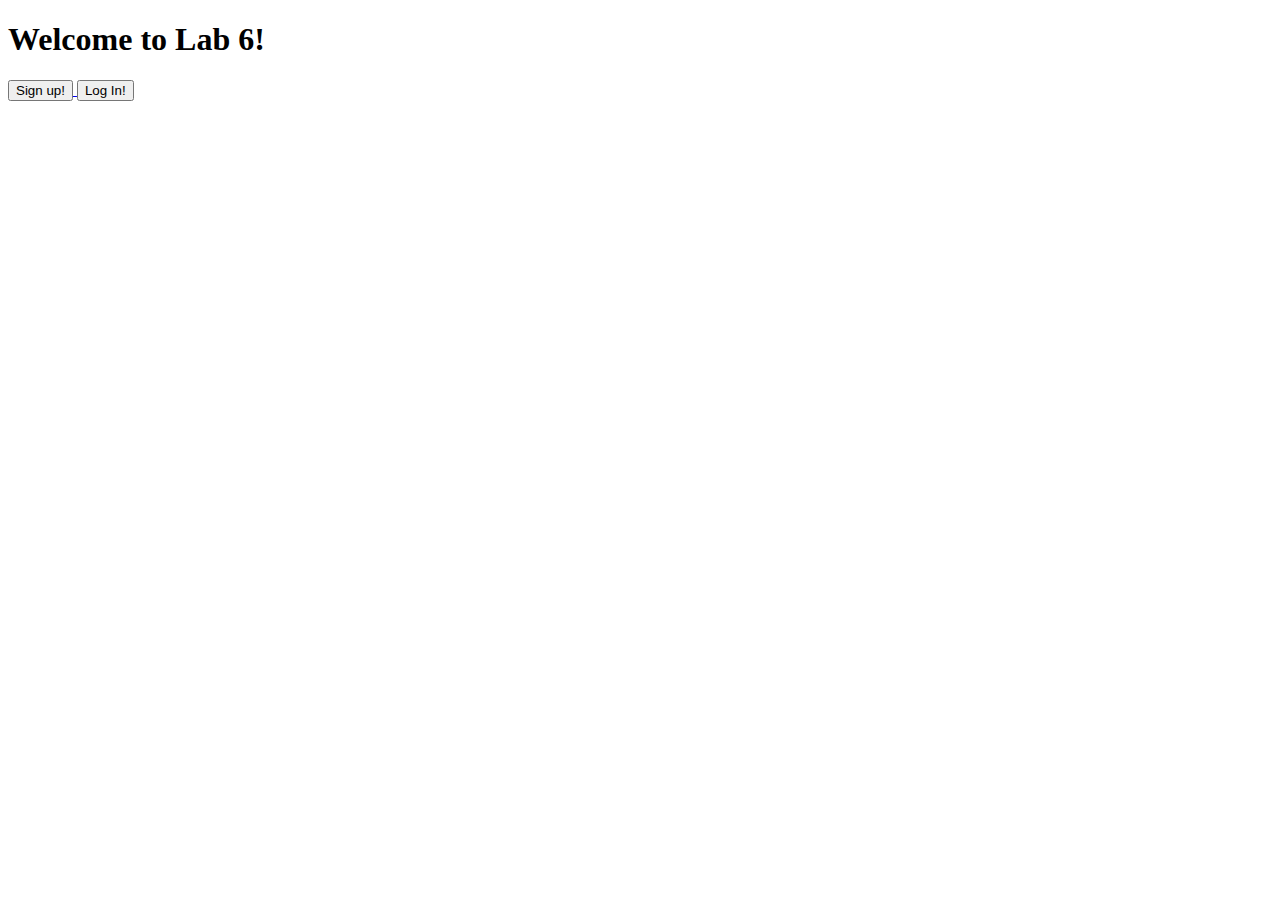
==== labs/lab-6/templates/index.html @ 8145b632 "Merge branch 'profphip:main' into main" ====
<!DOCTYPE html>
<html>
    <head>
        <title>Lab 6</title>
        <link rel="stylesheet" href="/static/style.css">
    </head>
    <body>
        <h1>Welcome to Lab 6!</h1>
        <div id="index">
            <a href="/signup">
                <button type="button">Sign up!</button>
            </a>

            <a href="/login">
                <button type="button">Log In!</button>
            </a>
        </div>
    </body>
</html>
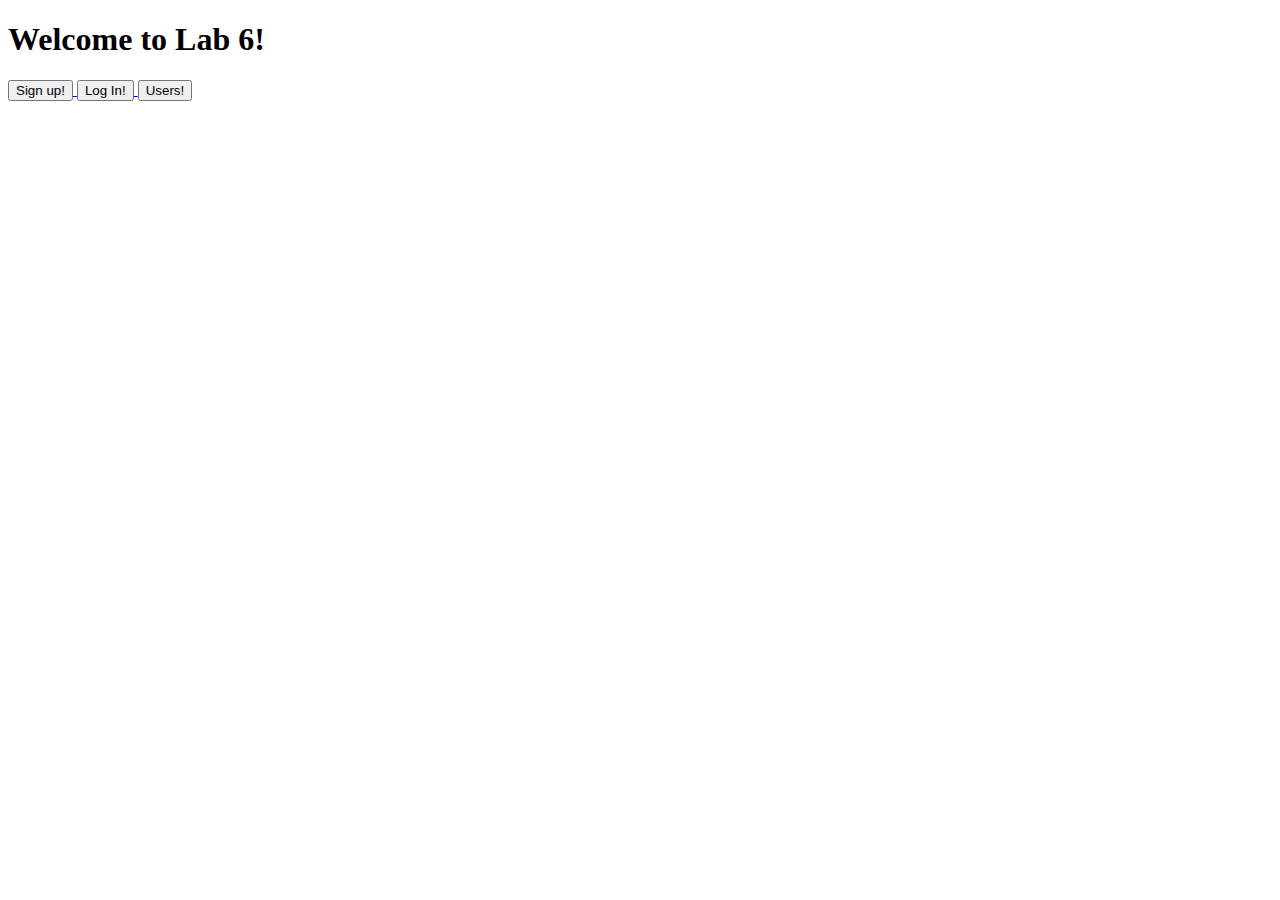
==== commit f7433668: "Merge branch 'profphip:main' into main" ====
--- a/labs/lab-6/templates/index.html
+++ b/labs/lab-6/templates/index.html
@@ -14,6 +14,10 @@
             <a href="/login">
                 <button type="button">Log In!</button>
             </a>
+
+            <a href="/users">
+                <button type="button">Users!</button>
+            </a>
         </div>
     </body>
 </html>
